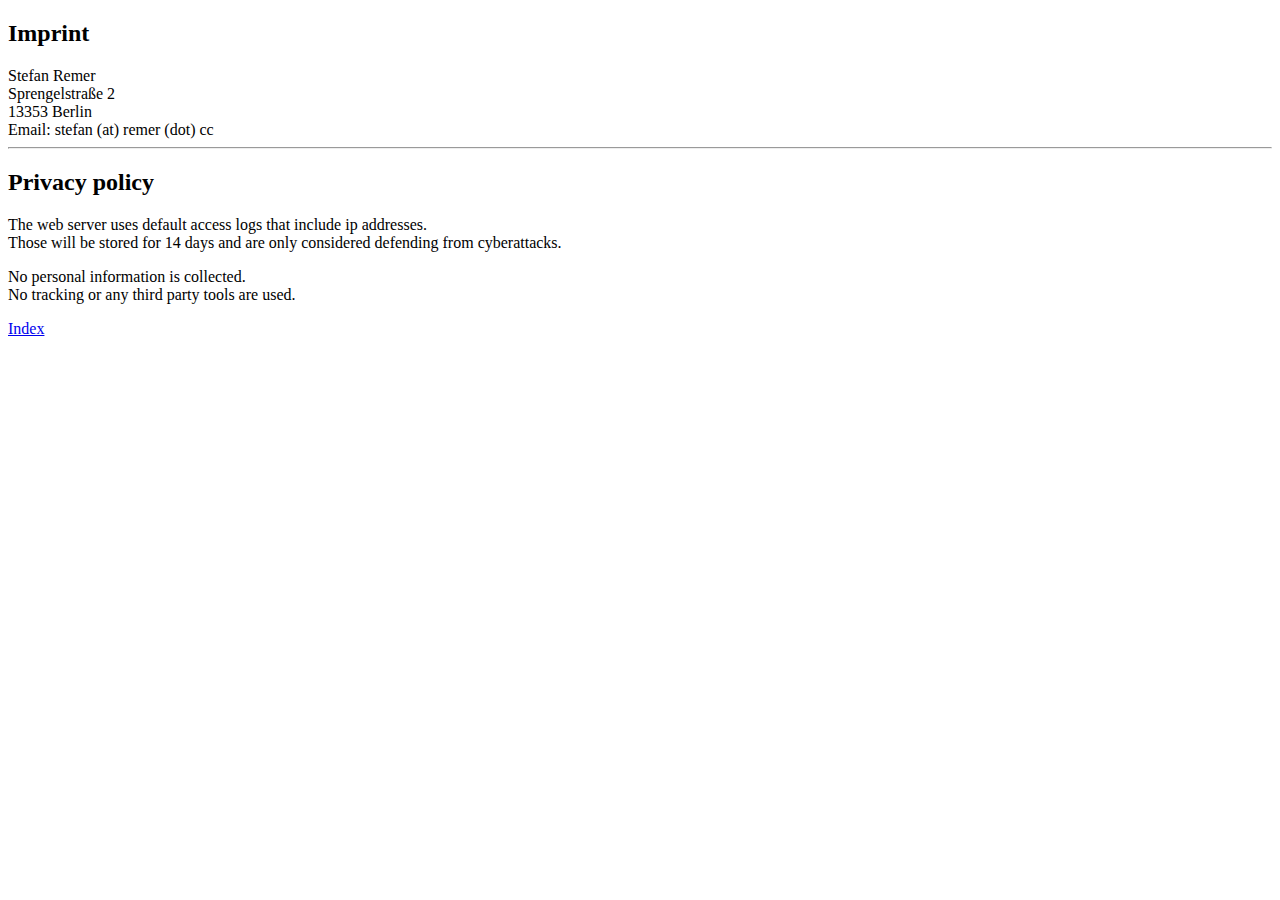
==== imprint.html @ 69a15edf "add ebayK, imprint, style updates" ====
<!DOCTYPE html>
<html lang="en">
<head>
  <meta charset="UTF-8">
  <title>Imprint and Privacy policy</title>
</head>
<body>

<h2>Imprint</h2>
Stefan Remer<br>
Sprengelstraße 2<br>
13353 Berlin<br>
Email: stefan (at) remer (dot) cc
<hr>

<h2>Privacy policy</h2>
<p>
  The web server uses default access logs that include ip addresses.<br>
  Those will be stored for 14 days and are only considered defending from cyberattacks.
</p>

<p>
  No personal information is collected.<br>
  No tracking or any third party tools are used.
</p>

<a href="index.html">Index</a>

</body>
</html>
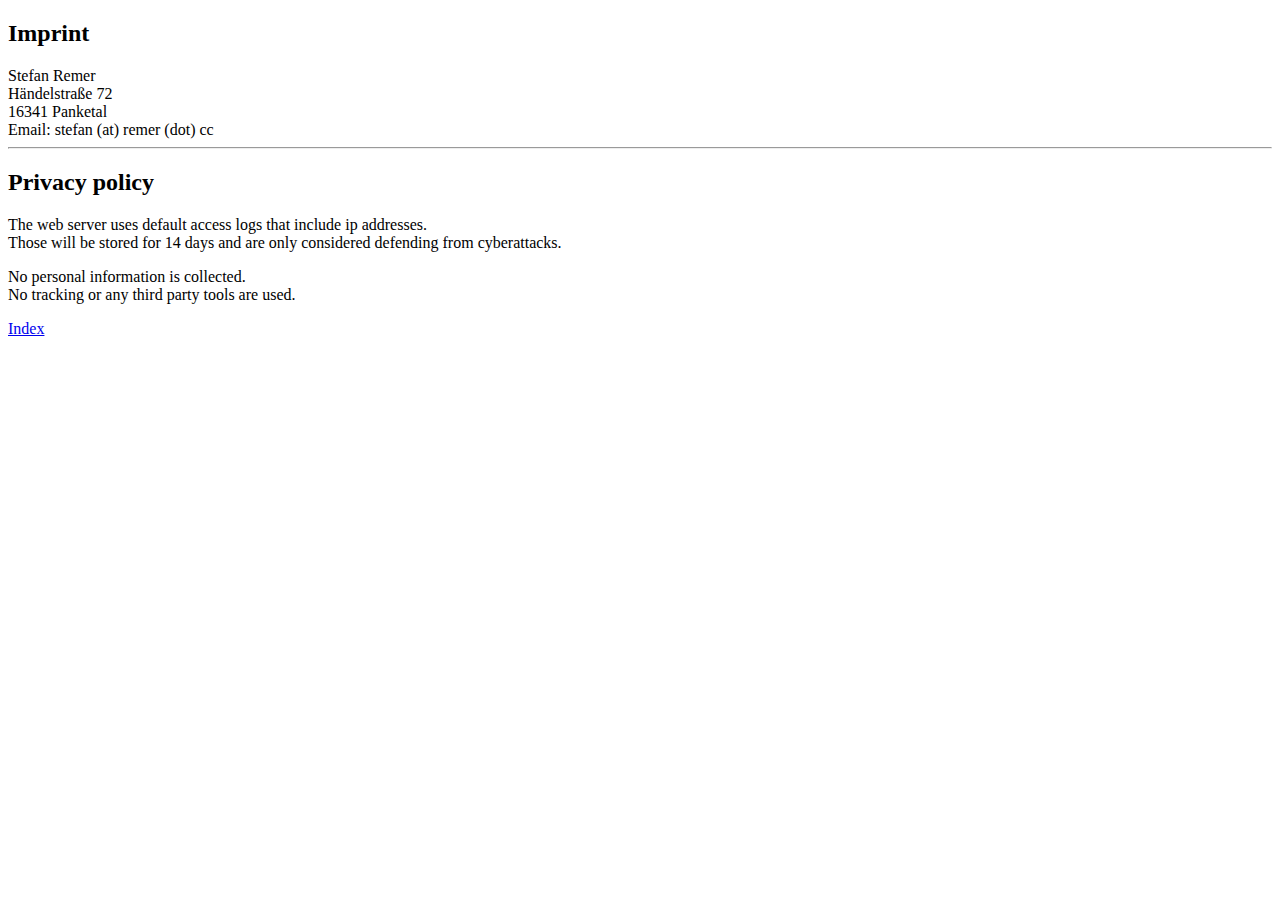
==== commit 62c7d9f5: "Update imprint.html" ====
--- a/imprint.html
+++ b/imprint.html
@@ -8,8 +8,8 @@
 
 <h2>Imprint</h2>
 Stefan Remer<br>
-Sprengelstraße 2<br>
-13353 Berlin<br>
+Händelstraße 72<br>
+16341 Panketal<br>
 Email: stefan (at) remer (dot) cc
 <hr>
 
@@ -27,4 +27,4 @@
 <a href="index.html">Index</a>
 
 </body>
-</html>+</html>
